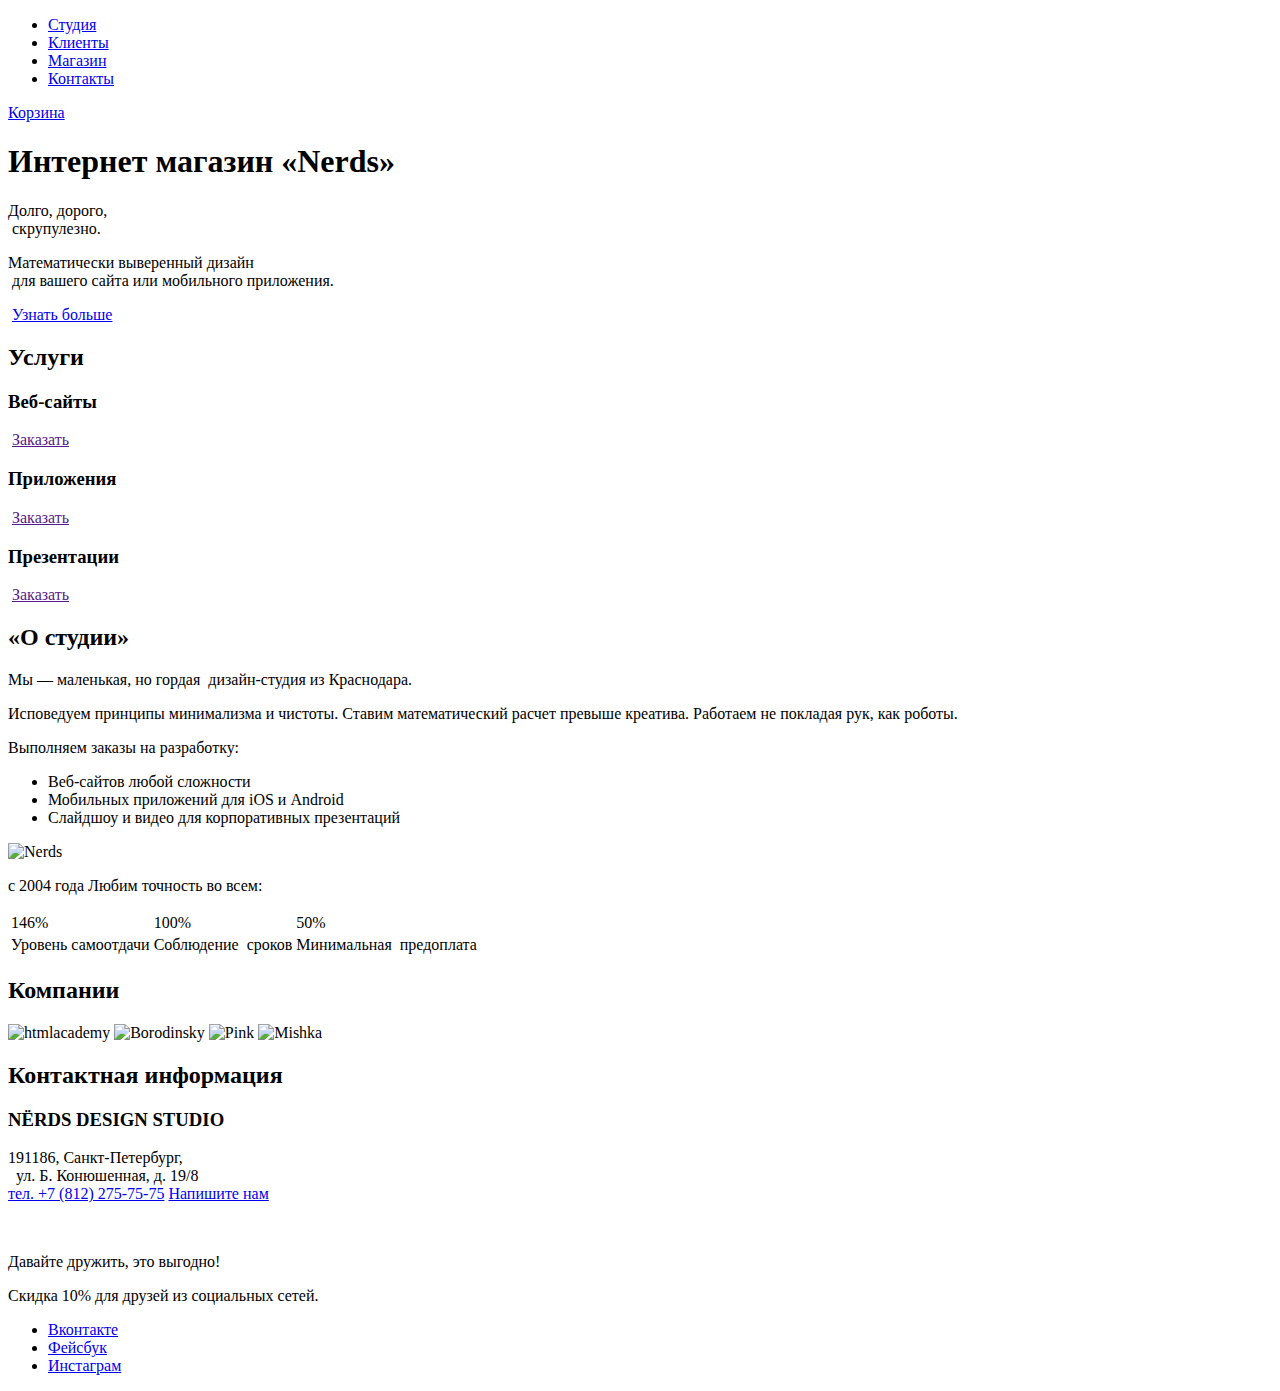
==== index.html @ c2f26ea3 "верстка" ====
<!DOCTYPE html>
<html lang="ru">
  <head>
    <meta charset="utf-8">
    <title>HTML Academy: Нёрдс</title>
  </head>
  <body>
  	<header class="main-header">
  		<nav>
        <div class="logo"><a href="#"></a></div> <!-- Логотип Нердс -->
  			<ul>
  				<li><a href="#">Студия</a></li>
  				<li><a href="#">Клиенты</a></li>
  				<li><a href="catalog.html">Магазин</a></li>
  				<li><a href="#">Контакты</a></li>
  			</ul>
  			<a href="#">Корзина</a> <!--Перед кнопкой корзины стоит иконка, ее отдельным блоком размечать? -->
  		</nav>
	</header>
  <main>
    <h1 class="hidden">Интернет магазин «Nerds»</h1> <!-- Скрыть!!! -->
    <section class="slider"> <!-- Слайды с рекламой. У них задний фон как у     навигации мб их туда запихнуть?  -->
     <p>Долго, дорого,<br>
       скрупулезно.</p> 
     <p>Математически выверенный дизайн<br>
       для вашего сайта или мобильного приложения. </p> 
     <img src="#" alt="">
     <a href="#" class="btn">Узнать больше</a>
    </section>
    <section class="services"> <!-- Услуги -->
      <h2 class="hidden">Услуги</h2> <!-- Скрыть!!! -->
      <div>
        <h3>Веб-сайты</h3>
        <img src="#" alt="">
        <a href="" class="btn">Заказать</a>
      </div>
      <div>
        <h3>Приложения</h3>
        <img src="#" alt="">
        <a href="" class="btn">Заказать</a>
      </div>
      <div>
        <h3>Презентации</h3>
        <img src="#" alt="">
        <a href="" class="btn">Заказать</a>
      </div>
      
    </section> 
    <section class="about"> <!-- О нас -->
      <h2 class="hidden">«О студии»</h2> <!-- Скрыть!!! -->
      <p>Мы — маленькая, но гордая  дизайн-студия из Краснодара.</p>
      <p> Исповедуем принципы минимализма и чистоты. Ставим математический расчет превыше креатива. Работаем не покладая рук, как роботы.</p>
      <p>Выполняем заказы на разработку:</p>
      <ul>
        <li>Веб-сайтов любой сложности</li>
        <li>Мобильных приложений для iOS и Android</li>
        <li>Слайдшоу и видео для корпоративных презентаций</li>
      </ul>
      <img src="#" alt="Nerds">
      <p>с 2004 года Любим точность во всем:</p>
      <table>  <!-- Таблицей или как списком? -->
        <tr>
          <td>146%</td>
          <td>100%</td>
          <td>50%</td>
        </tr>
        <tr>
          <td>Уровень самоотдачи</td>
          <td>Соблюдение  сроков</td>
          <td>Минимальная  предоплата</td>
        </tr>
      </table>
    </section>
    <section class="companies"> <!--Компании -->
      <h2 class="hidden">Компании</h2> <!-- Скрыть!!! -->
      <img src="#" alt="htmlacademy">
      <img src="#" alt="Borodinsky">
      <img src="#" alt="Pink">
      <img src="#" alt="Mishka">
    </section>
  </main>
  <footer class="main-footer">
    <h2 class="hidden">Контактная информация</h2> <!-- Скрыть!!! -->
    <section class=""> <!-- Этот section нужен или лишний?-->
    <div class="map">  <!--Карту мб как блок article разметить? -->
    </div>
    <div class="contacts"> <!-- Контакты на карте-->
      <h3>NЁRDS DESIGN STUDIO</h3>
      <p>
        191186, Санкт-Петербург,<br>  
        ул. Б. Конюшенная, д. 19/8  <br> 
        <a href="tel:+78122757575"> тел. +7 (812) 275-75-75</a>
        <a href="#" class="btn">Напишите нам</a>
      </p>
    </div>
    <div class="point">  <!-- Точка на карте -->
      <img src="#" alt="">
    </div>
    </section>
    <section class="footer"> <!-- Такое название класса корректно? -->
      <p>Давайте дружить, это выгодно!</p>
      <p>Скидка 10% для друзей из социальных сетей.</p>
      <ul>
        <li><a href="#">Вконтакте</a></li>
        <li><a href="#">Фейсбук</a></li>
        <li><a href="#">Инстаграм</a></li>
      </ul>
    </section>
  </footer>
    

  </body>
</html>
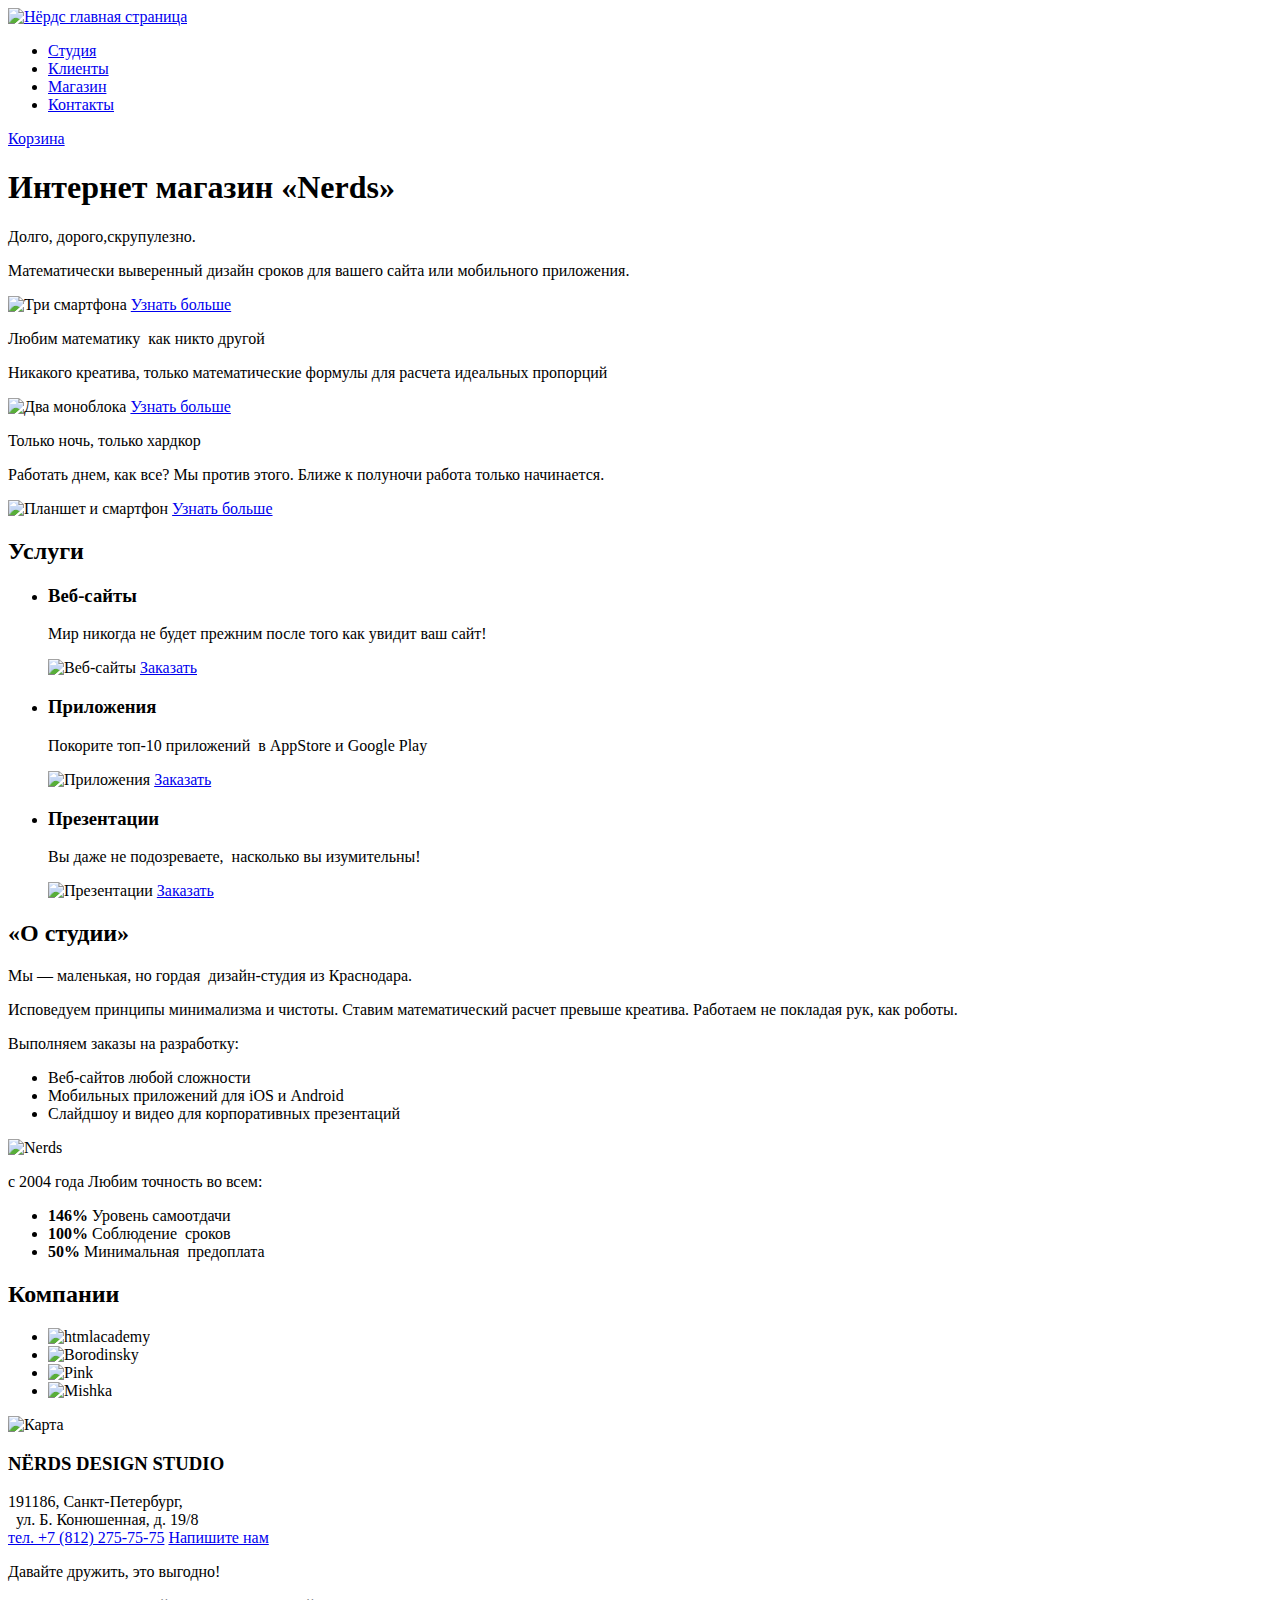
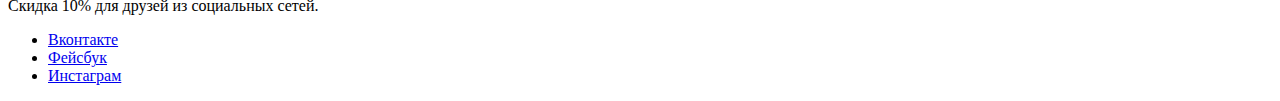
==== commit b1eeed84: "разметка страниц" ====
--- a/index.html
+++ b/index.html
@@ -5,119 +5,150 @@
     <title>HTML Academy: Нёрдс</title>
   </head>
   <body>
-  	<header class="main-header">
-  		<nav>
-        <div class="logo"><a href="#"></a></div> <!-- Логотип Нердс -->
-  			<ul>
-  				<li><a href="#">Студия</a></li>
-  				<li><a href="#">Клиенты</a></li>
-  				<li><a href="catalog.html">Магазин</a></li>
-  				<li><a href="#">Контакты</a></li>
-  			</ul>
-  			<a href="#">Корзина</a> <!--Перед кнопкой корзины стоит иконка, ее отдельным блоком размечать? -->
-  		</nav>
-	</header>
-  <main>
-    <h1 class="hidden">Интернет магазин «Nerds»</h1> <!-- Скрыть!!! -->
-    <section class="slider"> <!-- Слайды с рекламой. У них задний фон как у     навигации мб их туда запихнуть?  -->
-     <p>Долго, дорого,<br>
-       -скрупулезно.</p> 
-     <p>Математически выверенный дизайн<br>
-       -для вашего сайта или мобильного приложения. </p> 
-     <img src="#" alt="">
-     <a href="#" class="btn">Узнать больше</a>
-    </section>
-    <section class="services"> <!-- Услуги -->
-      <h2 class="hidden">Услуги</h2> <!-- Скрыть!!! -->
-      <div>
-        <h3>Веб-сайты</h3>
-        <img src="#" alt="">
-        <a href="" class="btn">Заказать</a>
+    <header class="main-header">
+      <div class="logo">
+        <a href="#"><img src="img/nerds-logo.svg" width="160" height="65" alt="Нёрдс главная страница"></a>
+      </div> 
+      <nav>
+        <ul class="nav-list">
+          <li><a href="#">Студия</a></li>
+          <li><a href="#">Клиенты</a></li>
+          <li><a href="catalog.html">Магазин</a></li>
+          <li><a href="#">Контакты</a></li>
+        </ul>
+      </nav>
+      <div class="basket">
+        <a href="#">Корзина</a> 
       </div>
-      <div>
-        <h3>Приложения</h3>
-        <img src="#" alt="">
-        <a href="" class="btn">Заказать</a>
+    </header>
+    <main>
+      <h1 class="hidden">Интернет магазин «Nerds»</h1> 
+      <div class="slider">  
+        <div class="slide">
+          <p>Долго, дорого,скрупулезно.</p> 
+          <p>Математически выверенный дизайн сроков для вашего сайта или мобильного приложения. </p> 
+          <img src="https://via.placeholder.com/760x431" width="760" height="431" alt="Три смартфона">
+          <a href="#" class="btn">Узнать больше</a>
+        </div>
+        <div class="slide hidden">
+          <p>Любим математику  +как никто другой</p>
+          <p>Никакого креатива, только математические формулы для расчета идеальных пропорций</p>
+          <img src="https://via.placeholder.com/760x431" width="760" height="431" alt="Два моноблока">
+          <a href="#" class="btn">Узнать больше</a>
+        </div>
+        <div class="slide hidden">
+          <p>Только ночь, только хардкор</p>
+          <p>Работать днем, как все? Мы против этого. Ближе к полуночи работа только начинается.</p>
+          <img src="https://via.placeholder.com/760x431" width="760" height="431" alt="Планшет и смартфон">
+          <a href="#" class="btn">Узнать больше</a>
+        </div>
       </div>
-      <div>
-        <h3>Презентации</h3>
-        <img src="#" alt="">
-        <a href="" class="btn">Заказать</a>
-      </div>
-      
-    </section> 
-    <section class="about"> <!-- О нас -->
-      <h2 class="hidden">«О студии»</h2> <!-- Скрыть!!! -->
-      <p>Мы — маленькая, но гордая +      <section class="services"> 
+        <h2 class="hidden">Услуги</h2> 
+        <ul>
+          <li class="services-item">
+            <h3>Веб-сайты</h3>
+            <p>Мир никогда не будет прежним после того как увидит ваш сайт!</p>
+            <img src="https://via.placeholder.com/300x146" width="300" height="146" alt="Веб-сайты">
+            <a href="#" class="btn">Заказать</a>
+          </li>
+          <li class="services-item">
+            <h3>Приложения</h3>
+            <p>Покорите топ-10 приложений  +в AppStore и Google Play</p>
+            <img src="https://via.placeholder.com/300x146" width="300" height="146" alt="Приложения">
+            <a href="#" class="btn">Заказать</a>
+          </li>
+          <li class="services-item">
+            <h3>Презентации</h3>
+            <p>Вы даже не подозреваете,  +насколько вы изумительны!</p>
+            <img src="https://via.placeholder.com/300x146" width="300" height="146" alt="Презентации">
+            <a href="#" class="btn">Заказать</a>
+          </li>
+        </ul>
+      </section> 
+      <section class="about"> 
+        <div class="about-description">
+          <h2 class="hidden">«О студии»</h2> 
+          <p>Мы — маленькая, но гордая   дизайн-студия из Краснодара.</p>
-      <p> Исповедуем принципы минимализма и чистоты. Ставим математический расчет +          <p> Исповедуем принципы минимализма и чистоты. Ставим математический расчет  превыше креатива. Работаем не покладая рук, как роботы.</p>
-      <p>Выполняем заказы на разработку:</p>
-      <ul>
-        <li>Веб-сайтов любой сложности</li>
-        <li>Мобильных приложений для iOS и Android</li>
-        <li>Слайдшоу и видео для корпоративных презентаций</li>
-      </ul>
-      <img src="#" alt="Nerds">
-      <p>с 2004 года Любим точность во всем:</p>
-      <table>  <!-- Таблицей или как списком? -->
-        <tr>
-          <td>146%</td>
-          <td>100%</td>
-          <td>50%</td>
-        </tr>
-        <tr>
-          <td>Уровень -самоотдачи</td>
-          <td>Соблюдение  -сроков</td>
-          <td>Минимальная - предоплата</td>
-        </tr>
-      </table>
-    </section>
-    <section class="companies"> <!--Компании -->
-      <h2 class="hidden">Компании</h2> <!-- Скрыть!!! -->
-      <img src="#" alt="htmlacademy">
-      <img src="#" alt="Borodinsky">
-      <img src="#" alt="Pink">
-      <img src="#" alt="Mishka">
-    </section>
-  </main>
-  <footer class="main-footer">
-    <h2 class="hidden">Контактная информация</h2> <!-- Скрыть!!! -->
-    <section class=""> <!-- Этот section нужен или лишний?-->
-    <div class="map">  <!--Карту мб как блок article разметить? -->
-    </div>
-    <div class="contacts"> <!-- Контакты на карте-->
-      <h3>NЁRDS DESIGN STUDIO</h3>
-      <p>
-        191186, Санкт-Петербург,<br>  +          <p>Выполняем заказы на разработку:</p>
+          <ul class="about-list">
+            <li>Веб-сайтов любой сложности</li>
+            <li>Мобильных приложений для iOS и Android</li>
+            <li>Слайдшоу и видео для корпоративных презентаций</li>
+          </ul>
+        </div>
+        <div class="about-info">
+          <img src="https://via.placeholder.com/360x208" width="360" height="208" alt="Nerds">
+          <p>с 2004 года Любим точность во всем:</p>      
+          <ul>
+            <li><b>146%</b> Уровень +самоотдачи</li>
+            <li><b>100%</b> Соблюдение  +сроков</li>
+            <li><b>50%</b> Минимальная + предоплата</li>  
+          </ul>
+        </div>
+      </section>
+      <section class="partners"> 
+        <h2 class="hidden">Компании</h2> 
+        <ul>
+          <li>
+            <a class="partners-link">
+              <img src="https://via.placeholder.com/199x68" width="199" height="68" alt="htmlacademy">
+            </a>
+          </li>
+          <li>
+            <a class="partners-link">
+              <img src="https://via.placeholder.com/209x90" width="209" height="90" alt="Borodinsky">
+            </a>
+          </li>
+          <li>
+            <a class="partners-link">
+              <img src="https://via.placeholder.com/185x52" width="185" height="52" alt="Pink">
+            </a>
+          </li>
+          <li>
+            <a class="partners-link">
+              <img src="https://via.placeholder.com/173x84" width="173" height="84" alt="Mishka">
+            </a>
+          </li>
+        </ul>
+      </section>
+    </main>
+    <footer class="main-footer">
+      <div class="contacts"> 
+        <div class="map">  
+          <img src="https://via.placeholder.com/1440x416" width="1440" height="416" alt="Карта">
+        </div>
+        <div class="address"> 
+          <h3>NЁRDS DESIGN STUDIO</h3>
+          <p>
+            191186, Санкт-Петербург,<br>   
-        ул. Б. Конюшенная, д. 19/8 +            ул. Б. Конюшенная, д. 19/8    <br> 
-        <a href="tel:+78122757575"> тел. +7 (812) 275-75-75</a>
-        <a href="#" class="btn">Напишите нам</a>
-      </p>
-    </div>
-    <div class="point">  <!-- Точка на карте -->
-      <img src="#" alt="">
-    </div>
-    </section>
-    <section class="footer"> <!-- Такое название класса корректно? -->
-      <p>Давайте дружить, это выгодно!</p>
-      <p>Скидка 10% для друзей из социальных сетей.</p>
-      <ul>
-        <li><a href="#">Вконтакте</a></li>
-        <li><a href="#">Фейсбук</a></li>
-        <li><a href="#">Инстаграм</a></li>
-      </ul>
-    </section>
-  </footer>
-    
-
+            <a href="tel:+78122757575"> тел. +7 (812) 275-75-75</a>
+            <a href="#" class="btn">Напишите нам</a>
+          </p>
+        </div>
+      </div>
+      <div class="social-links"> 
+        <p>Давайте дружить, это выгодно!</p>
+        <p>Скидка 10% для друзей из социальных сетей.</p>
+        <ul>
+          <li><a href="#"><span class="hidden">Вконтакте</span></a></li>
+          <li><a href="#"><span class="hidden">Фейсбук</a></span></li>
+          <li><a href="#"><span class="hidden">Инстаграм</span></a></li>
+        </ul>
+      </div>
+    </footer>
   </body>
 </html>
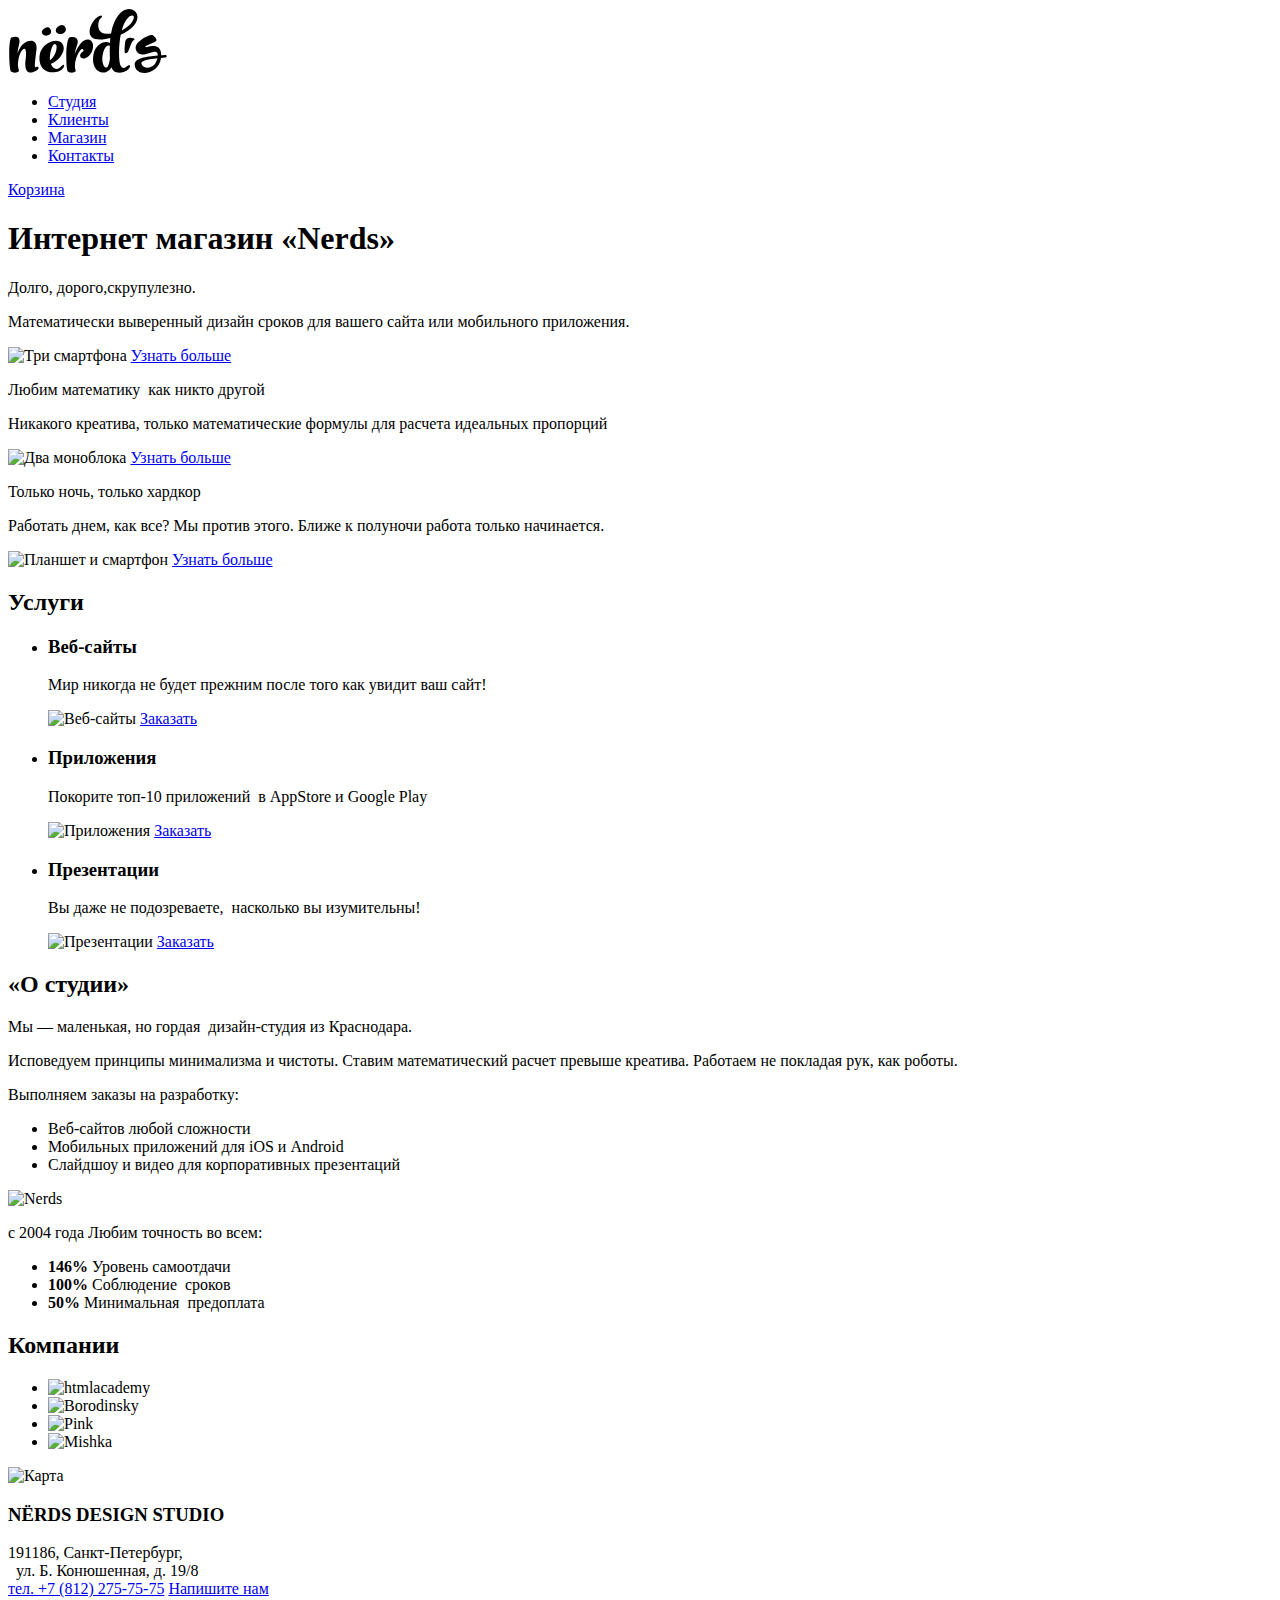
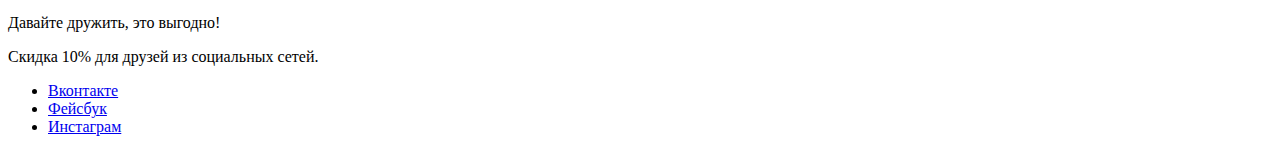
==== commit 66f7beab: "Merge pull request #2 from ab8v/master" ====
--- a/index.html
+++ b/index.html
@@ -145,7 +145,7 @@
         <p>Скидка 10% для друзей из социальных сетей.</p>
         <ul>
           <li><a href="#"><span class="hidden">Вконтакте</span></a></li>
-          <li><a href="#"><span class="hidden">Фейсбук</a></span></li>
+          <li><a href="#"><span class="hidden">Фейсбук</span></a></li>
           <li><a href="#"><span class="hidden">Инстаграм</span></a></li>
         </ul>
       </div>
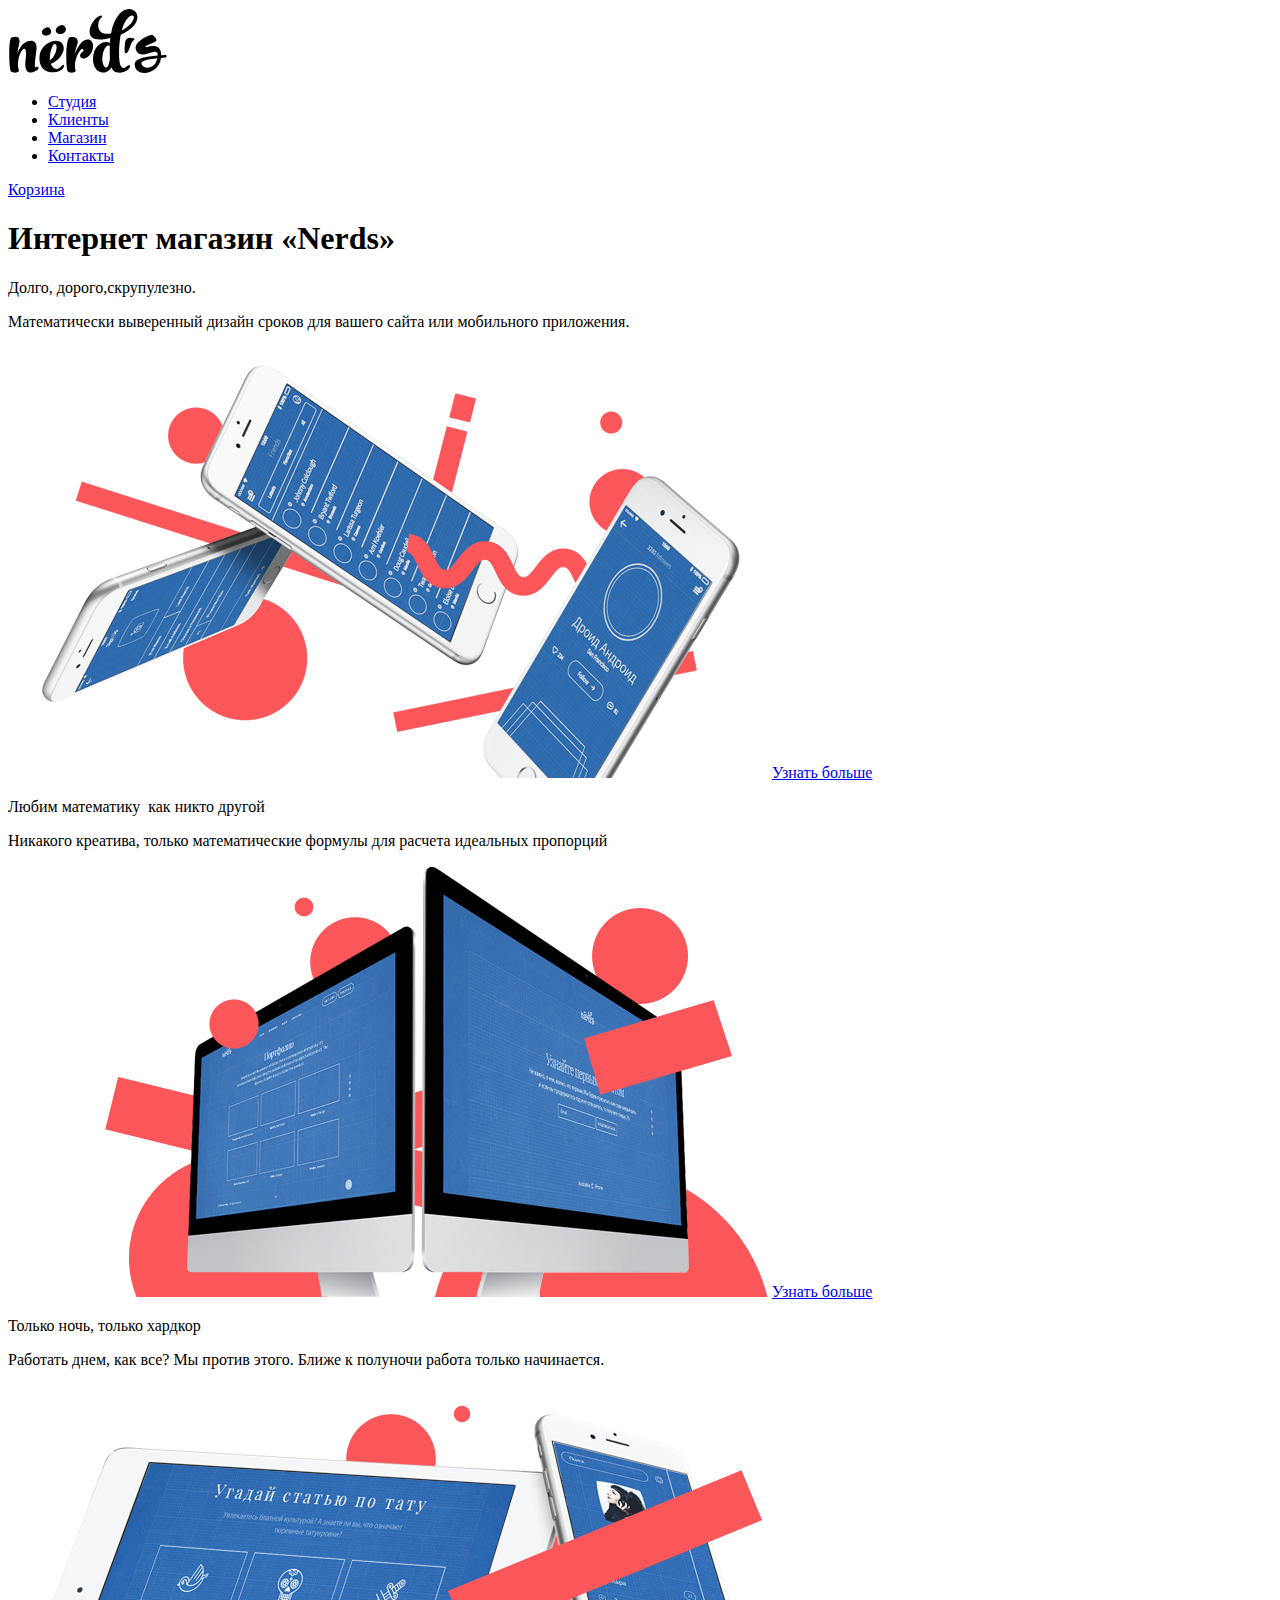
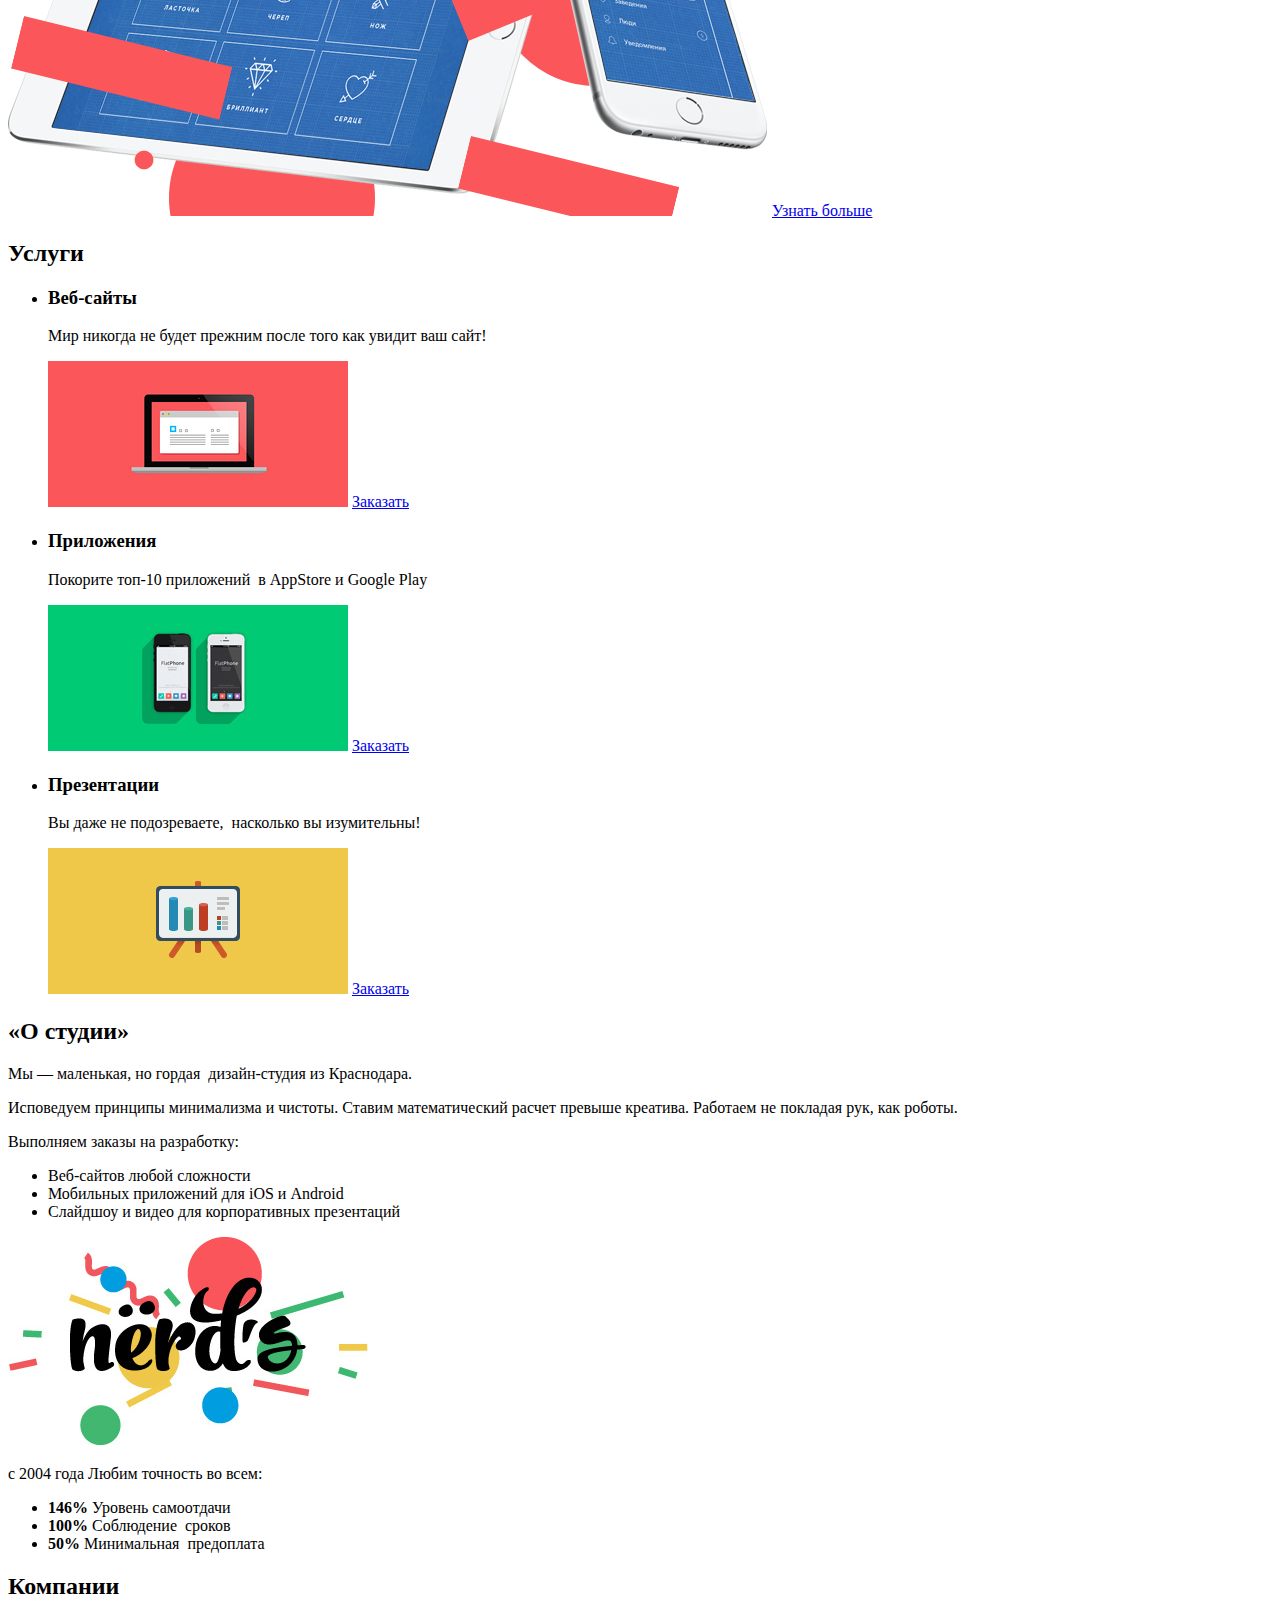
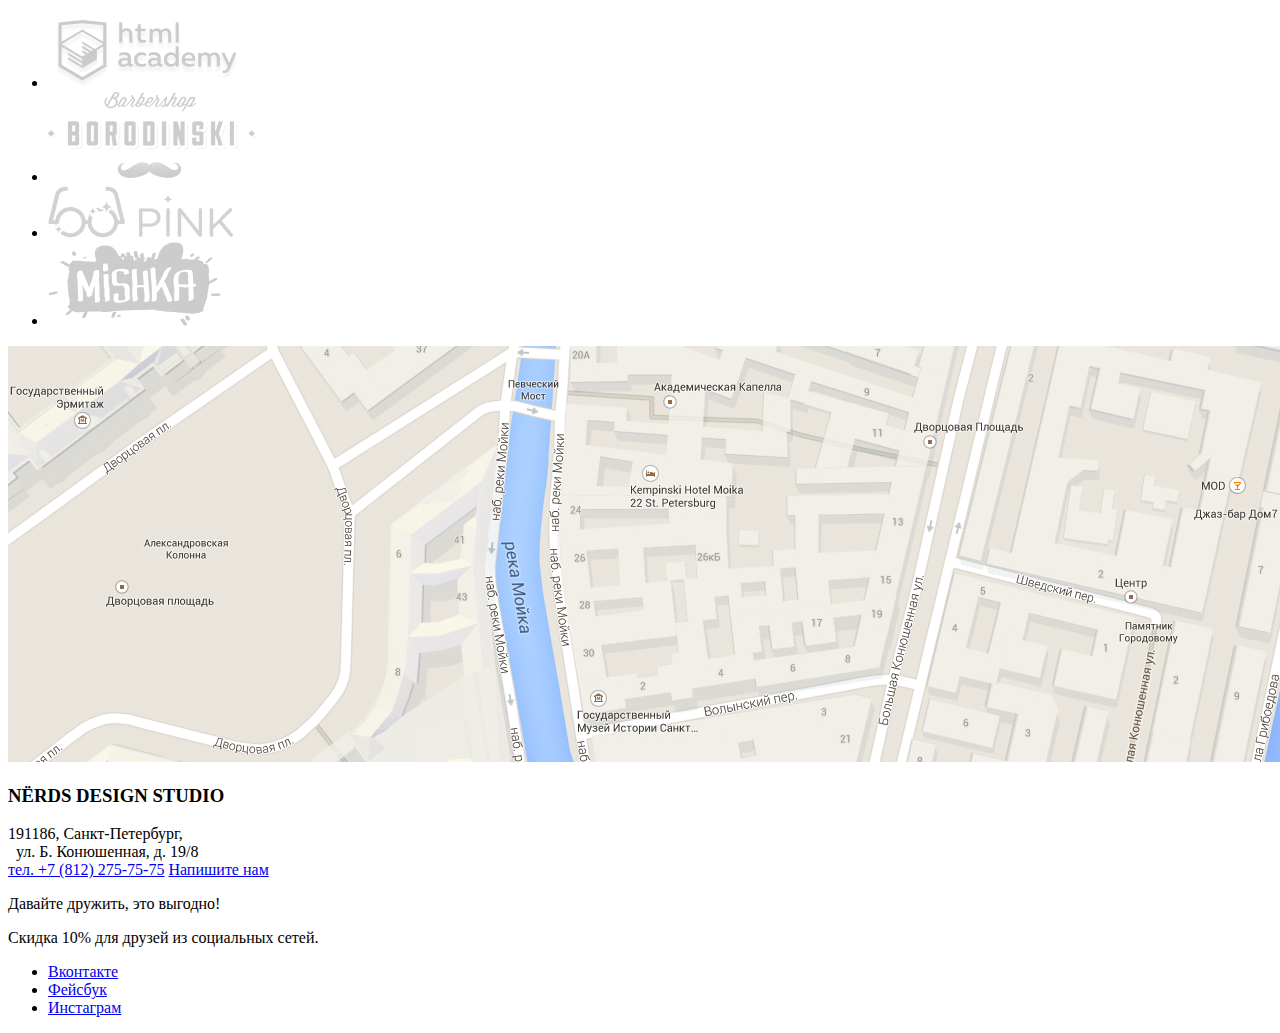
==== commit 728573b8: "Merge pull request #3 from ab8v/master" ====
--- a/index.html
+++ b/index.html
@@ -3,6 +3,9 @@
   <head>
     <meta charset="utf-8">
     <title>HTML Academy: Нёрдс</title>
+    <link rel="icon" href="favicon.ico">
+    <link rel="icon" href="img/icon.svg" type="image/svg+xml">
+    <link rel="manifest" href="manifest.webmanifest">
   </head>
   <body>
     <header class="main-header">
@@ -27,20 +30,20 @@
         <div class="slide">
           <p>Долго, дорого,скрупулезно.</p> 
           <p>Математически выверенный дизайн сроков для вашего сайта или мобильного приложения. </p> 
-          <img src="https://via.placeholder.com/760x431" width="760" height="431" alt="Три смартфона">
+          <img src="img/nerds-index-slide1.png" width="760" height="431" alt="Три смартфона">
           <a href="#" class="btn">Узнать больше</a>
         </div>
         <div class="slide hidden">
           <p>Любим математику   как никто другой</p>
           <p>Никакого креатива, только математические формулы для расчета идеальных пропорций</p>
-          <img src="https://via.placeholder.com/760x431" width="760" height="431" alt="Два моноблока">
+          <img src="img/nerds-index-slide2.png" width="760" height="431" alt="Два моноблока">
           <a href="#" class="btn">Узнать больше</a>
         </div>
         <div class="slide hidden">
           <p>Только ночь, только хардкор</p>
           <p>Работать днем, как все? Мы против этого. Ближе к полуночи работа только начинается.</p>
-          <img src="https://via.placeholder.com/760x431" width="760" height="431" alt="Планшет и смартфон">
+          <img src="img/nerds-index-slide3.png" width="760" height="431" alt="Планшет и смартфон">
           <a href="#" class="btn">Узнать больше</a>
         </div>
       </div>
@@ -50,21 +53,21 @@
           <li class="services-item">
             <h3>Веб-сайты</h3>
             <p>Мир никогда не будет прежним после того как увидит ваш сайт!</p>
-            <img src="https://via.placeholder.com/300x146" width="300" height="146" alt="Веб-сайты">
+            <img src="img/illustration-1.jpg" width="300" height="146" alt="Веб-сайты">
             <a href="#" class="btn">Заказать</a>
           </li>
           <li class="services-item">
             <h3>Приложения</h3>
             <p>Покорите топ-10 приложений   в AppStore и Google Play</p>
-            <img src="https://via.placeholder.com/300x146" width="300" height="146" alt="Приложения">
+            <img src="img/illustration-2.jpg" width="300" height="146" alt="Приложения">
             <a href="#" class="btn">Заказать</a>
           </li>
           <li class="services-item">
             <h3>Презентации</h3>
             <p>Вы даже не подозреваете,   насколько вы изумительны!</p>
-            <img src="https://via.placeholder.com/300x146" width="300" height="146" alt="Презентации">
+            <img src="img/illustration-3.jpg" width="300" height="146" alt="Презентации">
             <a href="#" class="btn">Заказать</a>
           </li>
         </ul>
@@ -84,7 +87,7 @@
           </ul>
         </div>
         <div class="about-info">
-          <img src="https://via.placeholder.com/360x208" width="360" height="208" alt="Nerds">
+          <img src="img/nerds-color-logo.png" width="360" height="208" alt="Nerds">
           <p>с 2004 года Любим точность во всем:</p>      
           <ul>
             <li><b>146%</b> Уровень @@ -101,22 +104,22 @@
         <ul>
           <li>
             <a class="partners-link">
-              <img src="https://via.placeholder.com/199x68" width="199" height="68" alt="htmlacademy">
+              <img src="img/academy.svg" width="199" height="68" alt="htmlacademy">
             </a>
           </li>
           <li>
             <a class="partners-link">
-              <img src="https://via.placeholder.com/209x90" width="209" height="90" alt="Borodinsky">
+              <img src="img/borodinski.svg" width="209" height="90" alt="Borodinsky">
             </a>
           </li>
           <li>
             <a class="partners-link">
-              <img src="https://via.placeholder.com/185x52" width="185" height="52" alt="Pink">
+              <img src="img/pink.svg" width="185" height="52" alt="Pink">
             </a>
           </li>
           <li>
             <a class="partners-link">
-              <img src="https://via.placeholder.com/173x84" width="173" height="84" alt="Mishka">
+              <img src="img/mishka.svg" width="173" height="84" alt="Mishka">
             </a>
           </li>
         </ul>
@@ -125,7 +128,7 @@
     <footer class="main-footer">
       <div class="contacts"> 
         <div class="map">  
-          <img src="https://via.placeholder.com/1440x416" width="1440" height="416" alt="Карта">
+          <img src="img/map.jpg" width="1440" height="416" alt="Карта">
         </div>
         <div class="address"> 
           <h3>NЁRDS DESIGN STUDIO</h3>
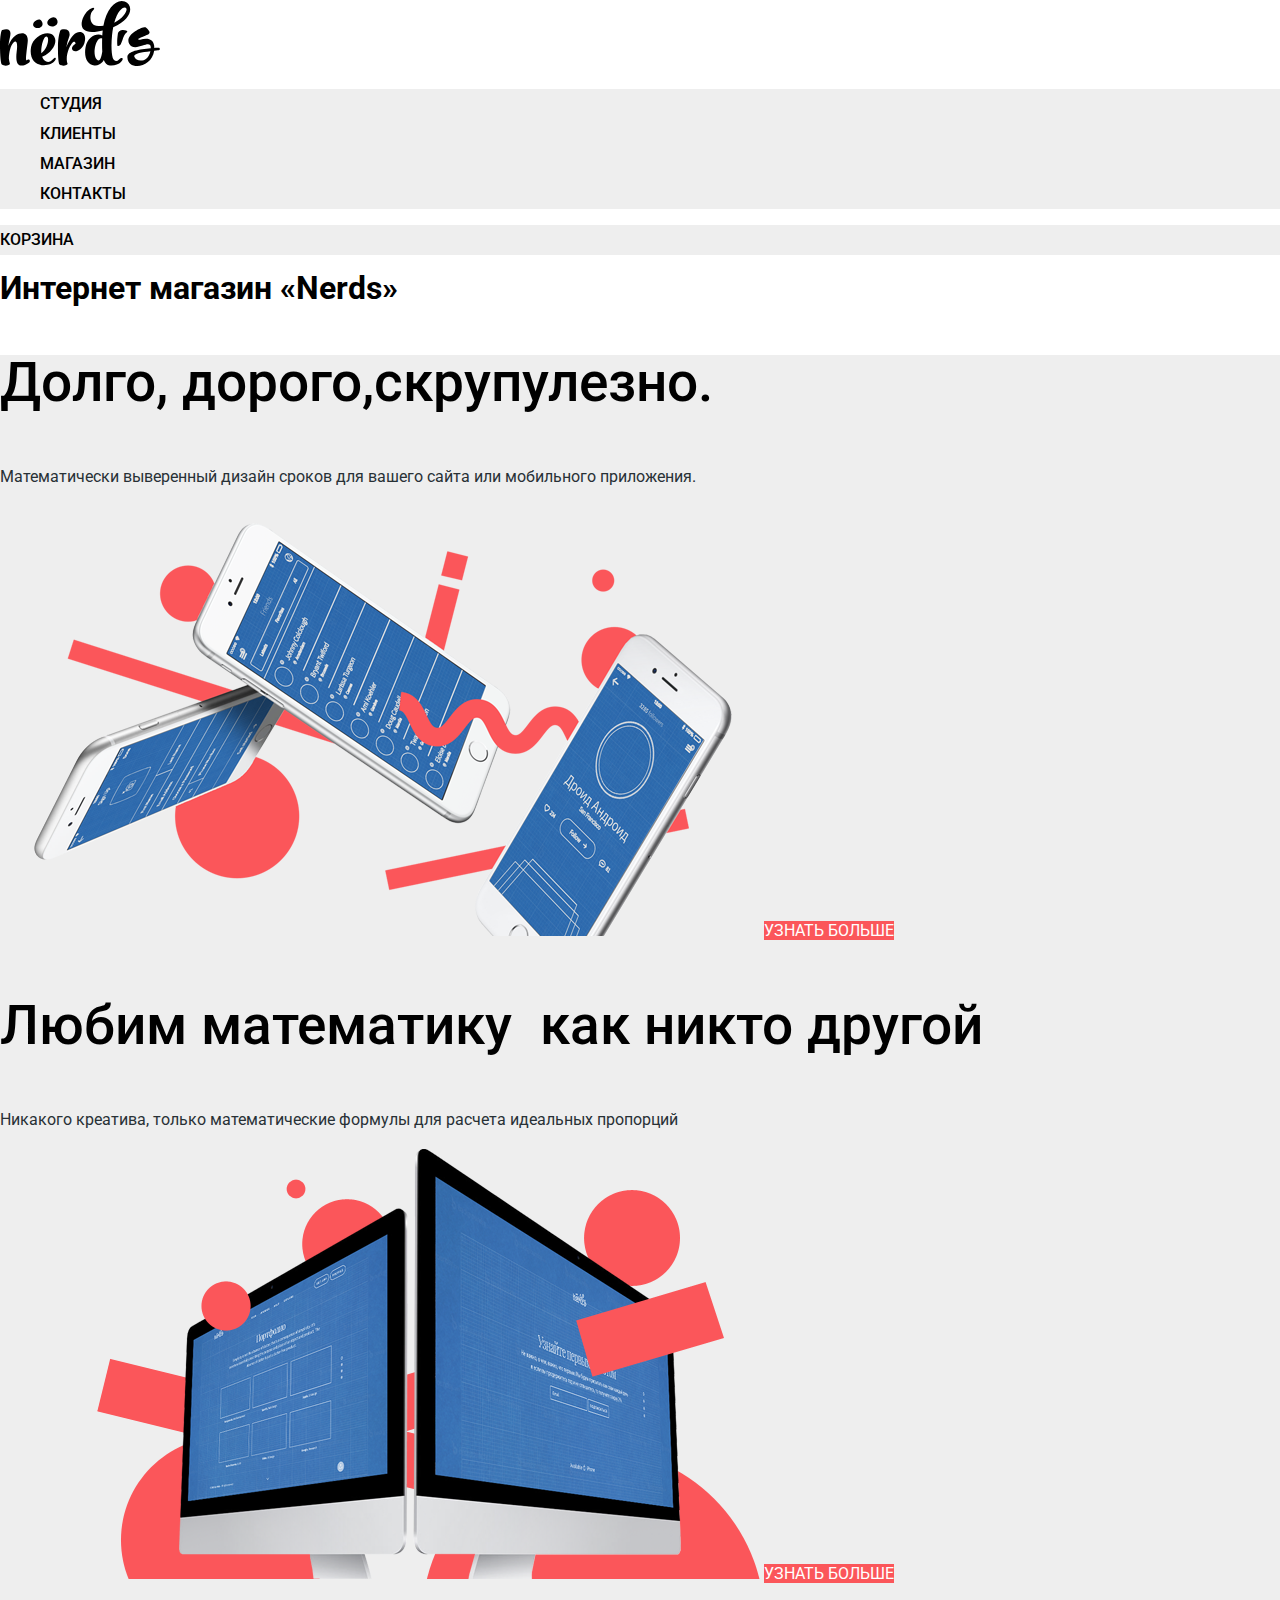
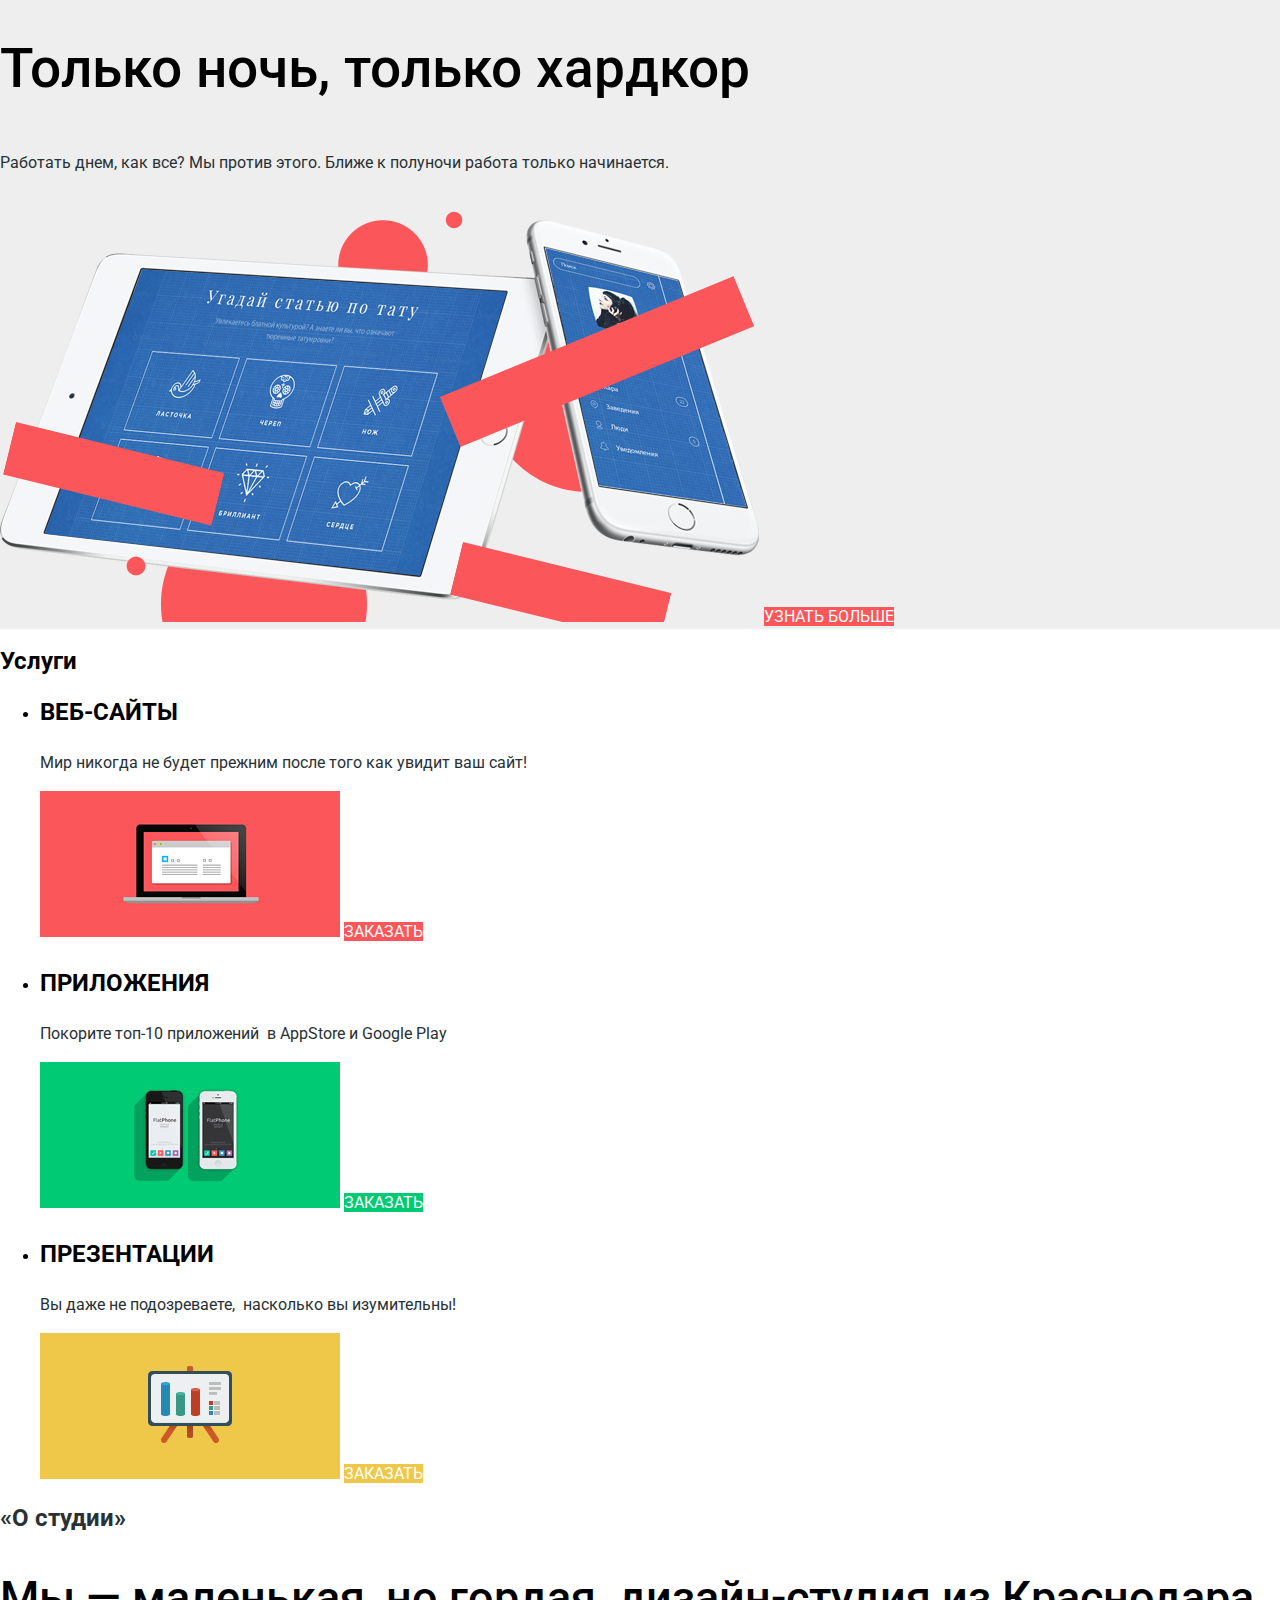
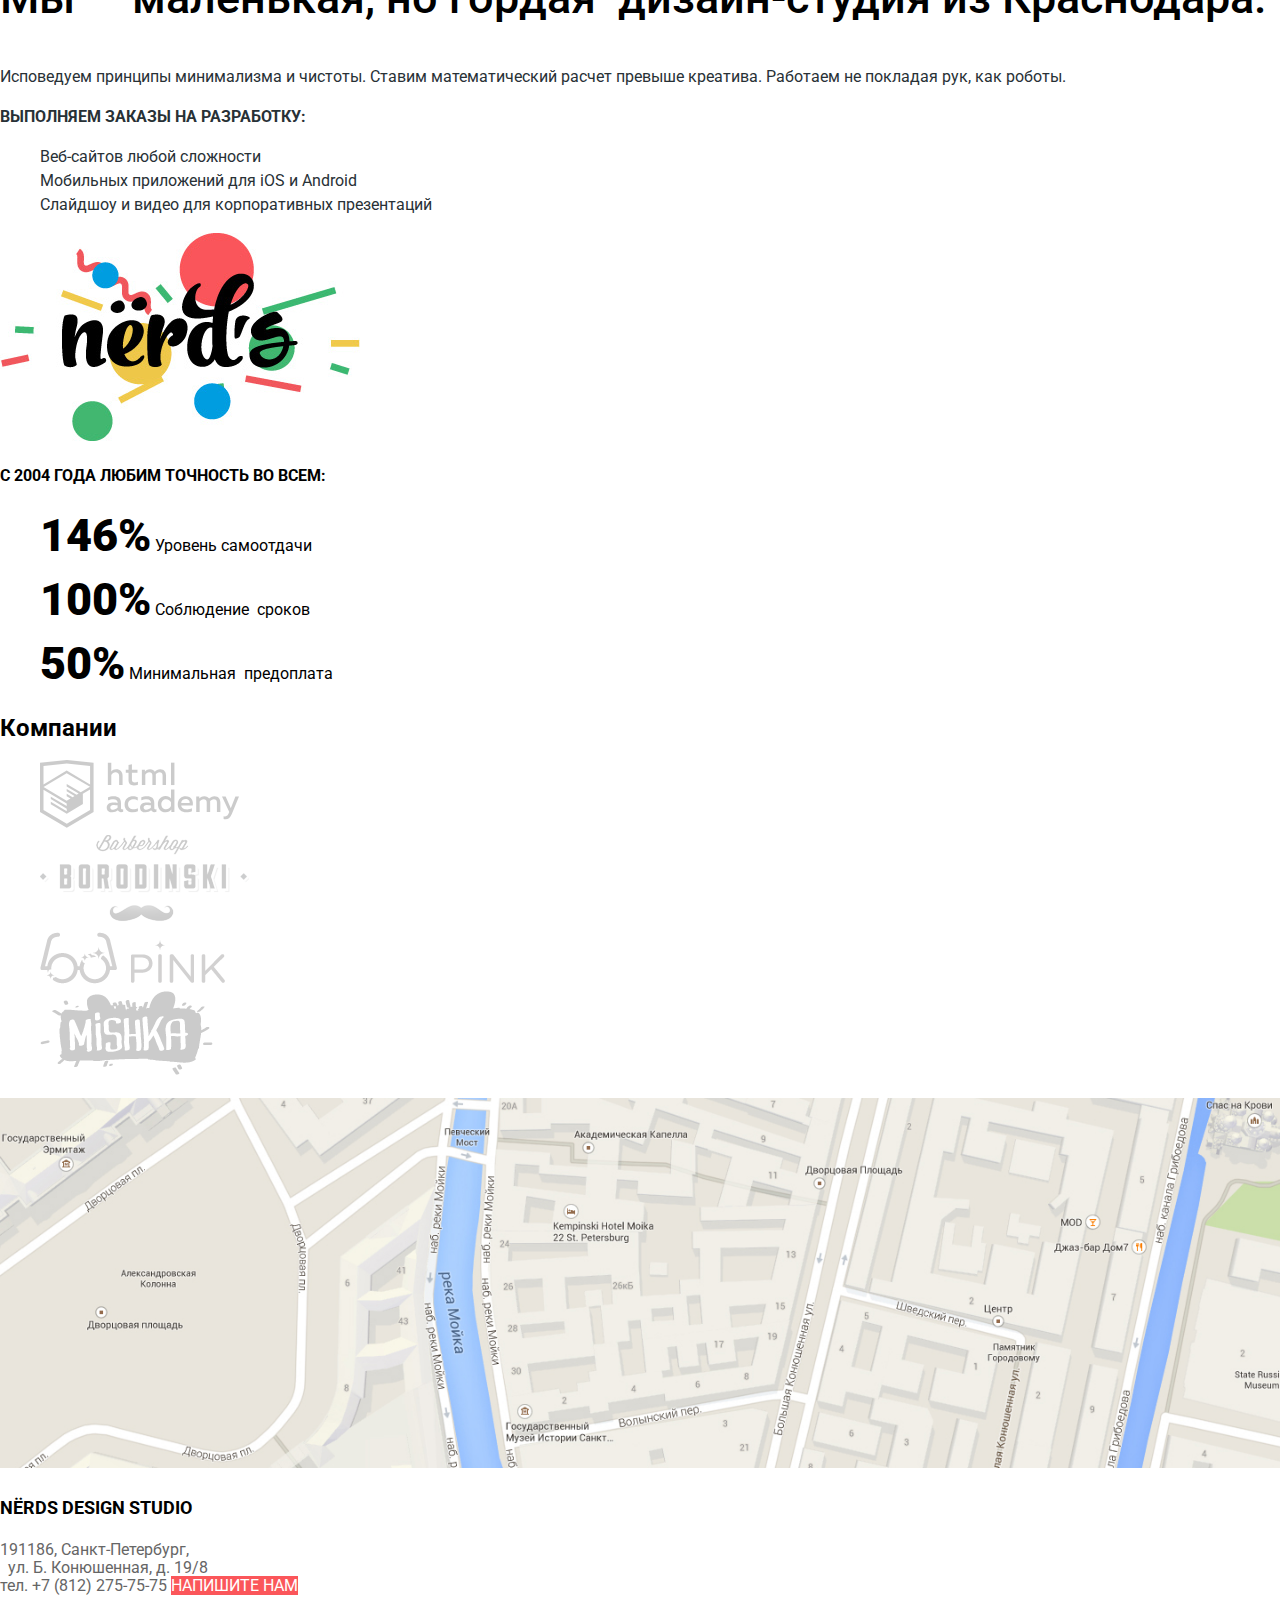
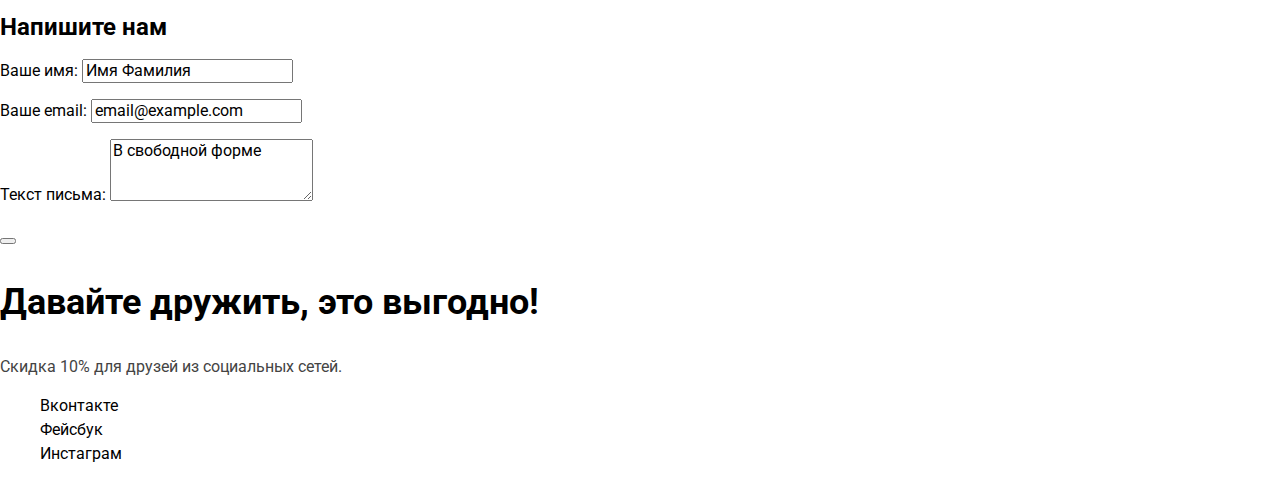
==== commit 90559b2b: "Merge pull request #4 from ab8v/master" ====
--- a/index.html
+++ b/index.html
@@ -1,156 +1,186 @@
 <!DOCTYPE html>
-<html lang="ru">
+<html class="page" lang="ru">
   <head>
     <meta charset="utf-8">
     <title>HTML Academy: Нёрдс</title>
+    <link rel="preconnect" href="https://fonts.gstatic.com">
+    <link href="https://fonts.googleapis.com/css2?family=Roboto:wght@400;500;700&display=swap" rel="stylesheet">
+    <link rel="stylesheet" href="css/normalize.css">
+    <link rel="stylesheet" href="css/style.css">
     <link rel="icon" href="favicon.ico">
     <link rel="icon" href="img/icon.svg" type="image/svg+xml">
     <link rel="manifest" href="manifest.webmanifest">
   </head>
-  <body>
+  <body class="page-body">
     <header class="main-header">
-      <div class="logo">
-        <a href="#"><img src="img/nerds-logo.svg" width="160" height="65" alt="Нёрдс главная страница"></a>
-      </div> 
-      <nav>
-        <ul class="nav-list">
-          <li><a href="#">Студия</a></li>
-          <li><a href="#">Клиенты</a></li>
-          <li><a href="catalog.html">Магазин</a></li>
-          <li><a href="#">Контакты</a></li>
-        </ul>
-      </nav>
-      <div class="basket">
-        <a href="#">Корзина</a> 
+      <div class="container">
+        <div class="logo">
+          <a class="main-header-logo" href="#"><img src="img/nerds-logo.svg" width="160" height="65" alt="Нёрдс главная страница"></a>
+        </div> 
+        <nav class="main-navigation">
+          <ul class="nav-list">
+            <li><a href="#">Студия</a></li>
+            <li><a href="#">Клиенты</a></li>
+            <li><a href="catalog.html">Магазин</a></li>
+            <li><a href="#">Контакты</a></li>
+          </ul>
+        </nav>
+        <div class="basket">
+          <a href="#">Корзина</a> 
+        </div>
       </div>
     </header>
-    <main>
-      <h1 class="hidden">Интернет магазин «Nerds»</h1> 
-      <div class="slider">  
-        <div class="slide">
-          <p>Долго, дорого,скрупулезно.</p> 
-          <p>Математически выверенный дизайн сроков для вашего сайта или мобильного приложения. </p> 
-          <img src="img/nerds-index-slide1.png" width="760" height="431" alt="Три смартфона">
-          <a href="#" class="btn">Узнать больше</a>
+    <main class="main-container">
+      <div class="container">
+        <h1 class="hidden">Интернет магазин «Nerds»</h1> 
+        <div class="slider">  
+          <div class="slide">
+            <p class="slider-title">Долго, дорого,скрупулезно.</p> 
+            <p class="slider-text">Математически выверенный дизайн сроков для вашего сайта или мобильного приложения. </p> 
+            <img src="img/nerds-index-slide1.png" width="760" height="431" alt="Три смартфона">
+            <a href="#" class="slider-link btn">Узнать больше</a>
+          </div>
+          <div class="slide hidden">
+            <p class="slider-title">Любим математику  +как никто другой</p>
+            <p class="slider-text">Никакого креатива, только математические формулы для расчета идеальных пропорций</p>
+            <img src="img/nerds-index-slide2.png" width="760" height="431" alt="Два моноблока">
+            <a href="#" class="slider-link btn">Узнать больше</a>
+          </div>
+          <div class="slide hidden">
+            <p class="slider-title">Только ночь, только хардкор</p>
+            <p class="slider-text">Работать днем, как все? Мы против этого. Ближе к полуночи работа только начинается.</p>
+            <img src="img/nerds-index-slide3.png" width="760" height="431" alt="Планшет и смартфон">
+            <a href="#" class="slider-link btn">Узнать больше</a>
+          </div>
         </div>
-        <div class="slide hidden">
-          <p>Любим математику  -как никто другой</p>
-          <p>Никакого креатива, только математические формулы для расчета идеальных пропорций</p>
-          <img src="img/nerds-index-slide2.png" width="760" height="431" alt="Два моноблока">
-          <a href="#" class="btn">Узнать больше</a>
-        </div>
-        <div class="slide hidden">
-          <p>Только ночь, только хардкор</p>
-          <p>Работать днем, как все? Мы против этого. Ближе к полуночи работа только начинается.</p>
-          <img src="img/nerds-index-slide3.png" width="760" height="431" alt="Планшет и смартфон">
-          <a href="#" class="btn">Узнать больше</a>
+        <section class="services"> 
+          <h2 class="hidden">Услуги</h2> 
+          <ul class="services-list">
+            <li class="services-item">
+              <h3>Веб-сайты</h3>
+              <p>Мир никогда не будет прежним после того как увидит ваш сайт!</p>
+              <img src="img/illustration-1.jpg" width="300" height="146" alt="Веб-сайты">
+              <a href="#" class="services-link-red btn">Заказать</a>
+            </li>
+            <li class="services-item">
+              <h3>Приложения</h3>
+              <p>Покорите топ-10 приложений  +в AppStore и Google Play</p>
+              <img src="img/illustration-2.jpg" width="300" height="146" alt="Приложения">
+              <a href="#" class="services-link-green btn">Заказать</a>
+            </li>
+            <li class="services-item">
+              <h3>Презентации</h3>
+              <p>Вы даже не подозреваете,  +насколько вы изумительны!</p>
+              <img src="img/illustration-3.jpg" width="300" height="146" alt="Презентации">
+              <a href="#" class="services-link-yellow btn">Заказать</a>
+            </li>
+          </ul>
+        </section> 
+        <section class="about"> 
+          <div class="about-description">
+            <h2 class="hidden">«О студии»</h2> 
+            <p class="about-title">Мы — маленькая, но гордая + дизайн-студия из Краснодара.</p>
+            <p class="about-text"> Исповедуем принципы минимализма и чистоты. Ставим математический расчет +превыше креатива. Работаем не покладая рук, как роботы.</p>
+            <p class="about-list-title">Выполняем заказы на разработку:</p>
+            <ul class="about-list">
+              <li class="about-list-item">Веб-сайтов любой сложности</li>
+              <li class="about-list-item">Мобильных приложений для iOS и Android</li>
+              <li class="about-list-item">Слайдшоу и видео для корпоративных презентаций</li>
+            </ul>
+          </div>
+          <div class="about-info">
+            <img src="img/nerds-color-logo.png" width="360" height="208" alt="Nerds">
+            <p class="about-info-title">с 2004 года Любим точность во всем:</p>      
+            <ul class="about-info-list">
+              <li class="about-info-item"><span><b>146%</b></span> Уровень +самоотдачи</li>
+              <li class="about-info-item"><span><b>100%</b></span> Соблюдение  +сроков</li>
+              <li class="about-info-item"><span><b>50%</b></span> Минимальная + предоплата</li>  
+            </ul>
+          </div>
+        </section>
+        <section class="partners"> 
+          <h2 class="hidden">Компании</h2> 
+          <ul class="partners-list">
+            <li class="partners-list-item">
+              <a class="partners-link">
+                <img src="img/academy.svg" width="199" height="68" alt="htmlacademy">
+              </a>
+            </li>
+            <li class="partners-list-item">
+              <a class="partners-link">
+                <img src="img/borodinski.svg" width="209" height="90" alt="Borodinsky">
+              </a>
+            </li>
+            <li class="partners-list-item">
+              <a class="partners-link">
+                <img src="img/pink.svg" width="185" height="52" alt="Pink">
+              </a>
+            </li>
+            <li class="partners-list-item">
+              <a class="partners-link">
+                <img src="img/mishka.svg" width="173" height="84" alt="Mishka">
+              </a>
+            </li>
+          </ul>
+        </section>
+      </div>
+    </main>
+    <footer class="main-footer">
+      <div class="footer-contacts">
+        <div class="container"> 
+          <div class="map">  
+            <img src="img/map.jpg" width="1440" height="416" alt="Карта">
+          </div>
+          <div class="footer-address"> 
+            <h3>NЁRDS DESIGN STUDIO</h3>
+            <p>
+              191186, Санкт-Петербург,<br>  +
+              ул. Б. Конюшенная, д. 19/8 + +<br> 
+              <a class="footer-phone" href="tel:+78122757575"> тел. +7 (812) 275-75-75</a>
+              <a href="#" class="footer-link btn">Напишите нам</a>
+            </p>
+          </div>
+          <div class="feedback">
+            <h2>Напишите нам</h2>
+            <form class="feedback-form" action="https://echo.htmlacademy.ru/courses" method="post">
+              <p class="feedback-item">
+                <label for="login">Ваше имя:</label>        
+                <input type="text" id="login" value="Имя Фамилия"> 
+              </p> 
+              <p class="feedback-item">     
+                <label class="email" for="email">Ваше email:</label>       
+                <input type="text" id="email" value="email@example.com">  
+              </p> 
+              <p class="feedback-item">        
+                <label class="letter" for="info">Текст письма:</label>      
+                <textarea name="info" id="info" rows="3">В свободной форме</textarea>  
+              </p>  
+              <button class="btn-form" type="submit" value="Отправить">              
+          </form> 
+          </div>
         </div>
       </div>
-      <section class="services"> 
-        <h2 class="hidden">Услуги</h2> 
-        <ul>
-          <li class="services-item">
-            <h3>Веб-сайты</h3>
-            <p>Мир никогда не будет прежним после того как увидит ваш сайт!</p>
-            <img src="img/illustration-1.jpg" width="300" height="146" alt="Веб-сайты">
-            <a href="#" class="btn">Заказать</a>
-          </li>
-          <li class="services-item">
-            <h3>Приложения</h3>
-            <p>Покорите топ-10 приложений  -в AppStore и Google Play</p>
-            <img src="img/illustration-2.jpg" width="300" height="146" alt="Приложения">
-            <a href="#" class="btn">Заказать</a>
-          </li>
-          <li class="services-item">
-            <h3>Презентации</h3>
-            <p>Вы даже не подозреваете,  -насколько вы изумительны!</p>
-            <img src="img/illustration-3.jpg" width="300" height="146" alt="Презентации">
-            <a href="#" class="btn">Заказать</a>
-          </li>
-        </ul>
-      </section> 
-      <section class="about"> 
-        <div class="about-description">
-          <h2 class="hidden">«О студии»</h2> 
-          <p>Мы — маленькая, но гордая - дизайн-студия из Краснодара.</p>
-          <p> Исповедуем принципы минимализма и чистоты. Ставим математический расчет -превыше креатива. Работаем не покладая рук, как роботы.</p>
-          <p>Выполняем заказы на разработку:</p>
-          <ul class="about-list">
-            <li>Веб-сайтов любой сложности</li>
-            <li>Мобильных приложений для iOS и Android</li>
-            <li>Слайдшоу и видео для корпоративных презентаций</li>
+      <div class="container">
+        <div class="social-links"> 
+          <p class="social-links-title">Давайте дружить, это выгодно!</p>
+          <p class="social-links-text">Скидка 10% для друзей из социальных сетей.</p>
+          <ul class="social-list">
+            <li class="social-item"><a href="#"><span class="hidden">Вконтакте</span></a></li>
+            <li class="social-item"><a href="#"><span class="hidden">Фейсбук</span></a></li>
+            <li class="social-item"><a href="#"><span class="hidden">Инстаграм</span></a></li>
           </ul>
         </div>
-        <div class="about-info">
-          <img src="img/nerds-color-logo.png" width="360" height="208" alt="Nerds">
-          <p>с 2004 года Любим точность во всем:</p>      
-          <ul>
-            <li><b>146%</b> Уровень -самоотдачи</li>
-            <li><b>100%</b> Соблюдение  -сроков</li>
-            <li><b>50%</b> Минимальная - предоплата</li>  
-          </ul>
-        </div>
-      </section>
-      <section class="partners"> 
-        <h2 class="hidden">Компании</h2> 
-        <ul>
-          <li>
-            <a class="partners-link">
-              <img src="img/academy.svg" width="199" height="68" alt="htmlacademy">
-            </a>
-          </li>
-          <li>
-            <a class="partners-link">
-              <img src="img/borodinski.svg" width="209" height="90" alt="Borodinsky">
-            </a>
-          </li>
-          <li>
-            <a class="partners-link">
-              <img src="img/pink.svg" width="185" height="52" alt="Pink">
-            </a>
-          </li>
-          <li>
-            <a class="partners-link">
-              <img src="img/mishka.svg" width="173" height="84" alt="Mishka">
-            </a>
-          </li>
-        </ul>
-      </section>
-    </main>
-    <footer class="main-footer">
-      <div class="contacts"> 
-        <div class="map">  
-          <img src="img/map.jpg" width="1440" height="416" alt="Карта">
-        </div>
-        <div class="address"> 
-          <h3>NЁRDS DESIGN STUDIO</h3>
-          <p>
-            191186, Санкт-Петербург,<br>  -
-            ул. Б. Конюшенная, д. 19/8 - -<br> 
-            <a href="tel:+78122757575"> тел. +7 (812) 275-75-75</a>
-            <a href="#" class="btn">Напишите нам</a>
-          </p>
-        </div>
-      </div>
-      <div class="social-links"> 
-        <p>Давайте дружить, это выгодно!</p>
-        <p>Скидка 10% для друзей из социальных сетей.</p>
-        <ul>
-          <li><a href="#"><span class="hidden">Вконтакте</span></a></li>
-          <li><a href="#"><span class="hidden">Фейсбук</span></a></li>
-          <li><a href="#"><span class="hidden">Инстаграм</span></a></li>
-        </ul>
       </div>
     </footer>
   </body>
--- a/css/style.css
+++ b/css/style.css
@@ -0,0 +1,261 @@
+:root {
+    --basic-black: #000000;
+    --basic-white: #FFFFFF;
+    --basic-gray: #EEEEEE;
+    --basic-red: #FB565A;
+    --logo-black: #000000;
+    --text-black: #283136;
+    --address-gray: #666666;
+    --footer-gray: #444444;
+    --checkbox-dark-grey: #4D4D4D;
+    --browser-dark-grey: #4D4D4D;
+    --btn-red-normal: #FB565A;
+    --btn-red-hover: #E74246;
+    --btn-red-press: #D7373B;
+    --btn-green-normal: #00CA74;
+    --btn-green-hover: #00BC6C;
+    --btn-green-press: #00AA62;
+    --btn-yellow-normal: #EFC849;
+    --btn-yellow-hover: #EAB534;
+    --btn-yellow-press: #E5A722;
+    --btn-grey-normal: #EEEEEE;
+    --btn-grey-hover: #DFDFDF;
+    --btn-grey-press: #D5D5D5;
+    --social-icon-normal: #E1E1E1;
+    --social-icon-hover: #E74246;
+    --social-icon-press: #D7373B;
+    --field-normal: #D7DCDE;
+    --field-hover: #B4B9BB;
+    --field-active: #000000;
+    --field-invalid: #E74246;
+    --pagination-normal: #EEEEEE;
+    --pagination-hover: #DFDFDF;
+    --pagination-active: #D5D5D5;
+}
+.page-body {
+	min-width: 1160px;
+	margin: 0;
+	padding: 0;
+	font-family: "Roboto", "Arial", sans-serif;		
+	font-size: 16px;
+	line-height: 24px;
+	font-weight: 400;
+}
+a {
+  	text-decoration: none;
+  	color: var(--basic-black);
+}
+img {
+  	max-width: 100%;
+  	height: auto;
+}
+.main-navigation {
+	font-size: 16px;
+	line-height: 30px;
+	font-weight: 500;
+	background-color: var(--basic-gray);
+	color: var(--basic-black);
+	text-transform: uppercase;
+}
+.basket {
+	font-size: 16px;
+	line-height: 30px;
+	font-weight: 500;
+	background-color: var(--basic-gray);
+	color: var(--basic-black);
+	text-transform: uppercase;
+}
+.basket a:hover {
+	color: var(--basic-red);
+}
+.nav-list {
+	list-style: none;
+}
+.nav-list a:hover {
+	color: var(--basic-red);
+}	
+.nav-list a:active {
+	color: var(--basic-black);
+}
+.slider {
+	background-color: var(--basic-gray);
+}
+.slider-title {
+	font-weight: 500;
+    font-size: 55px;
+    line-height: 55px; 
+}
+.slider-text {
+	color: var(--text-black);
+}
+.slider-link {
+	color: var(--basic-white);
+	text-transform: uppercase;
+	background-color: var(--btn-red-normal);
+}
+.slider-link:hover {
+	background-color: var(--btn-red-hover);
+}
+.slider-link:active {
+	background-color: var(--btn-red-press);
+}
+.services-item h3 {
+	font-size: 24px;
+	line-height: 30px;
+	font-weight: bold;
+	text-transform: uppercase;
+}
+.services-item p {
+	color: var(--text-black);
+}
+.services-link-red,
+.services-link-green,
+.services-link-yellow {
+	color: var(--basic-white);
+	text-transform: uppercase;
+}
+.services-link-red {
+	background-color: var(--btn-red-normal);
+}
+.services-link-red:hover {
+	background-color: var(--btn-red-hover);
+}
+.services-link-red:active {
+	background-color: var(--btn-red-press);
+}
+.services-link-green {
+	background-color: var(--btn-green-normal);
+}
+.services-link-green:hover {
+	background-color: var(--btn-green-hover);
+}
+.services-link-green:active {
+	background-color: var(--btn-green-press);
+}
+.services-link-yellow {
+	background-color: var(--btn-yellow-normal);
+}
+.services-link-yellow:hover {
+	background-color: var(--btn-yellow-hover);
+}
+.services-link-yellow:active {
+	background-color: var(--btn-yellow-press);
+}
+.about-description {
+	color: var(--text-black);
+}
+.about-title {
+	color: var(--basic-black);
+	font-size: 45px;
+	line-height: 45px;
+	font-weight: 500;
+}
+.about-list-title {
+	color: var(--text-black);
+	font-weight: bold;
+	text-transform: uppercase;
+}
+.about-list {
+	list-style: none;
+}
+.about-info {
+	color: var(--basic-black);
+}
+.about-info-title {
+	font-weight: bold;
+	text-transform: uppercase;
+}
+.about-info-list {
+	list-style: none;
+}
+.about-info-item span {
+	font-weight: bold;
+	font-size: 45px;
+	line-height: 64px;
+}
+.about-info-item {
+	line-height: 18px;
+}
+.partners-list {
+	list-style: none;
+}
+.partners-link img {
+	opacity: 0.2;
+}
+.partners-link img:hover {
+	opacity: 1;
+}
+.partners-link img:active {
+	opacity: 0.1;
+}
+.footer-address h3 {
+	font-weight: bold;
+	font-size: 18px;
+	line-height: 30px;
+	text-transform: uppercase;
+}
+ .footer-address p, .footer-address .footer-phone {
+	line-height: 18px;
+	color: var(--address-gray);
+}
+.footer-link {
+	color: var(--basic-white);
+	text-transform: uppercase;
+	background-color: var(--btn-red-normal);
+}
+.social-links-title {
+	font-weight: bold;
+	font-size: 36px;
+	line-height: 36px;
+}
+.social-links-text {
+	line-height: 22px;
+	color: var(--footer-gray);
+}
+.partners-list {
+	list-style: none;
+}
+.social-list {
+	list-style: none;
+}
+/* Catalog */
+.catalog-title {
+	font-weight: 500;
+	font-size: 55px;
+	line-height: 55px;
+}
+.grid-list, .features-list, .sorting-list, .product-list, .pagination-list {
+	list-style: none;
+}
+fieldset {
+   border:0 none;
+}
+.grid-heading, .cost-heading, .features-heading {
+	font-weight: bold;
+	font-size: 18px;
+	line-height: 30px;
+	text-transform: uppercase;
+}
+.cost label {
+	color: var(--text-black);
+	line-height: 22px;
+	text-transform: uppercase;
+}
+.grid-item, .features-item {
+	color: var(--text-black);
+	line-height: 20px;
+}
+.grid-item input:hover, .features-item input:hover {
+
+}
+.filter-btn {
+	line-height: 18px;
+	text-transform: uppercase;
+	background-color: var(--basic-gray);
+}
+.sorting h2 {
+	font-weight: bold;
+	font-size: 18px;
+	line-height: 30px;
+	text-transform: uppercase;
+}
